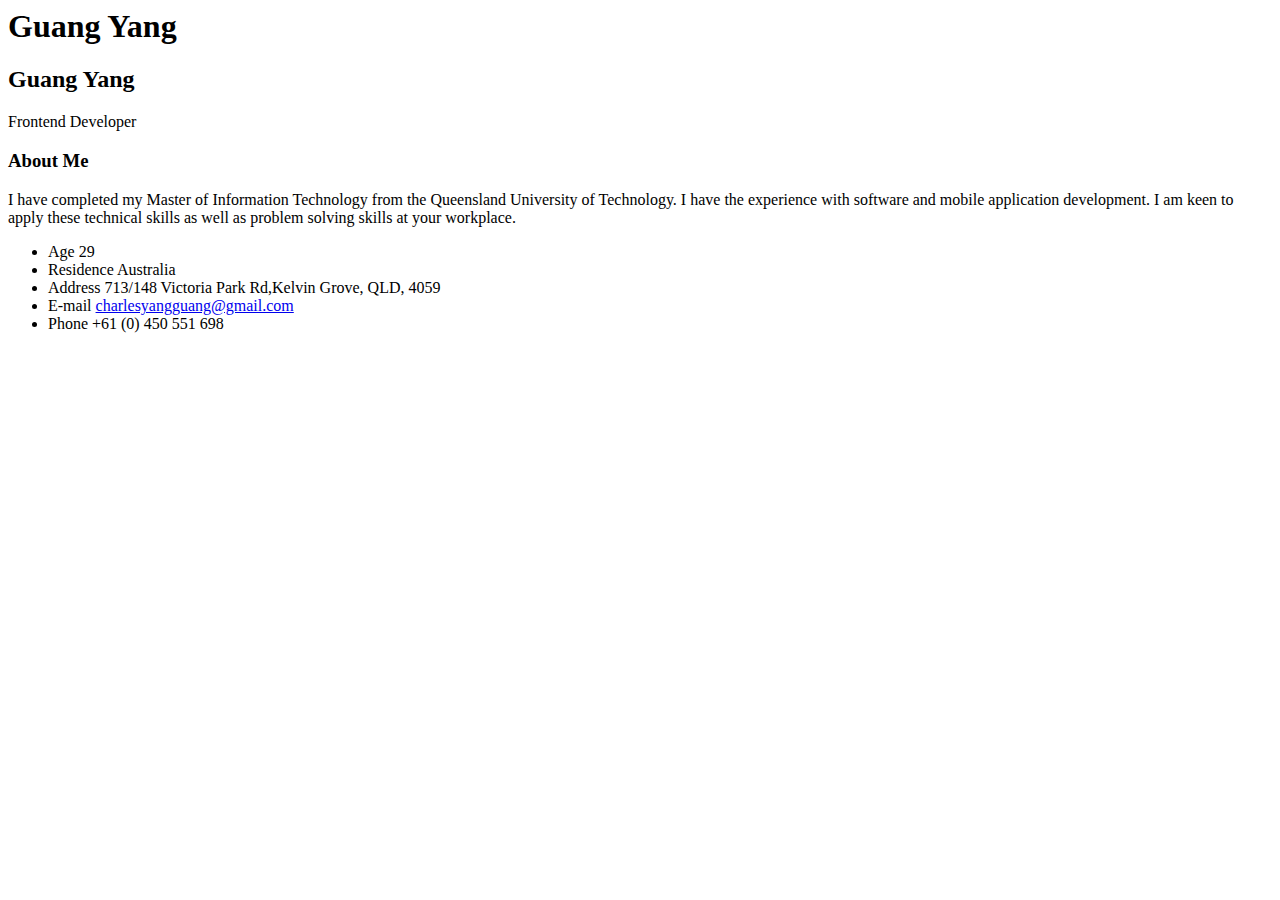
==== IndexHtml.html @ 52260aea "stylesheet and index" ====
<html lang="en">
<head>
    <meta charset="UTF-8">
    <meta name="viewport" content="width=device-width, initial-scale=1.0">
    <meta http-equiv="X-UA-Compatible" content="ie=edge">
    <title>GuangYangWeb</title>
    <link rel "stylesheet" href = "css/styleSheet.css" type="text/css">
</head>
<body>
    <header>
        <h1 id="title" >Guang Yang</h1>
    </header>
    <section class="container">
        <div class="profile-card card-shadow" >
            <div class="card-header">
                <div class="col-left text-center">   
                </div>
                 <!-- #end col-left photo -->
                <div class="col-right">
                    <h2>Guang Yang</h2>
                    <p>Frontend Developer</p>
                </div>
                 <!-- #end col-right -->
            </div>
            <!-- #end card-header -->
            <div class="card-footer display-flexbox">
                <div class="col-left">
                    <div class="padding">
                            <h3>About Me</h3>
                            <p>
                                I have completed my Master of Information Technology from the Queensland University of Technology. I have the experience with software and mobile application development. I am keen to apply these technical skills as well as problem solving skills at your workplace.
                            </p>
                    </div>
                </div>
                <!-- #end col-left -->
                <div class="col-right">
                    <ul class="info-list">
                        <li>
                            <span class="title">Age</span>
                            <span class="value">29</span>
                        </li>
                        <li>
                            <span class="title">Residence</span>
                            <span class="value">Australia</span>
                        </li>
                        <li>
                                <span class="title">Address</span>
                                <span class="value">713/148 Victoria Park Rd,Kelvin Grove, QLD, 4059</span>
                            </li>
                            <li>
                                <span class="title">E-mail</span>
                                <span class="value">
                                    <a href="charlesyangguang@gmail.com">charlesyangguang@gmail.com</a>
                                </span>
                            </li>
                            <li>
                                    <span class="title">Phone</span>
                                    <span class="value">+61 (0) 450 551 698</span>
                                </li>
                    </ul>
                </div>
            </div>
        </div>
        <!-- #end profile-card -->
    </section>
</body>
</html>
---- css/styleSheet.css ----
body{
    background-color: #EB2222;
}
header{
   /* background-color: #47C943;*/
    height: 80px;
    padding: 20px;
}
#title{
    background-color: #CF1515
}
.title{
    background-color: #FF8833
}
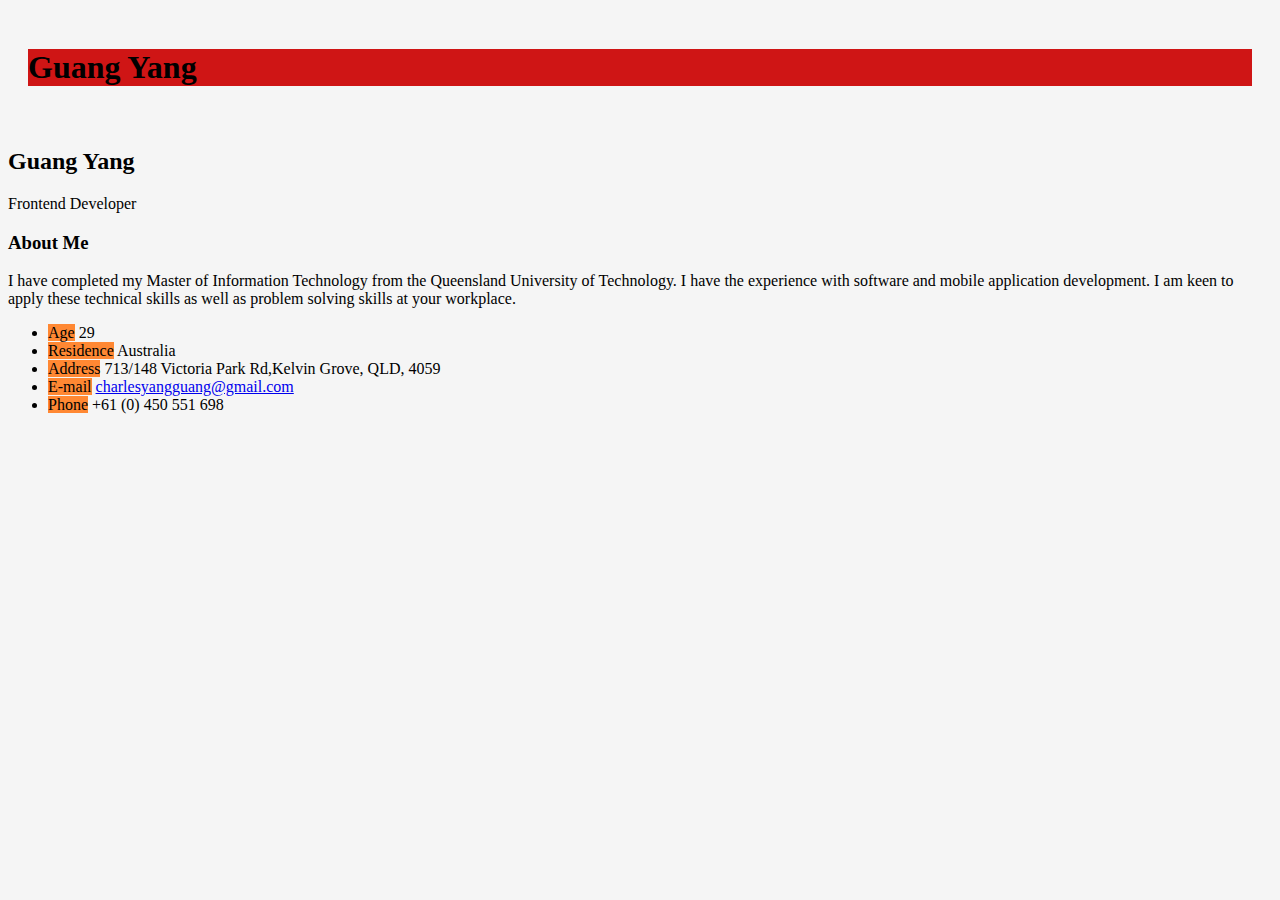
==== commit 4a17f92f: "rel =" ====
--- a/IndexHtml.html
+++ b/IndexHtml.html
@@ -4,7 +4,7 @@
     <meta name="viewport" content="width=device-width, initial-scale=1.0">
     <meta http-equiv="X-UA-Compatible" content="ie=edge">
     <title>GuangYangWeb</title>
-    <link rel "stylesheet" href = "css/styleSheet.css" type="text/css">
+    <link rel="stylesheet" href = "./css/styleSheet.css" type="text/css">
 </head>
 <body>
     <header>
--- a/css/styleSheet.css
+++ b/css/styleSheet.css
@@ -1,5 +1,5 @@
 body{
-    background-color: #EB2222;
+    background-color: #f5f5f5;
 }
 header{
    /* background-color: #47C943;*/
@@ -11,4 +11,4 @@
 }
 .title{
     background-color: #FF8833
-}+}
